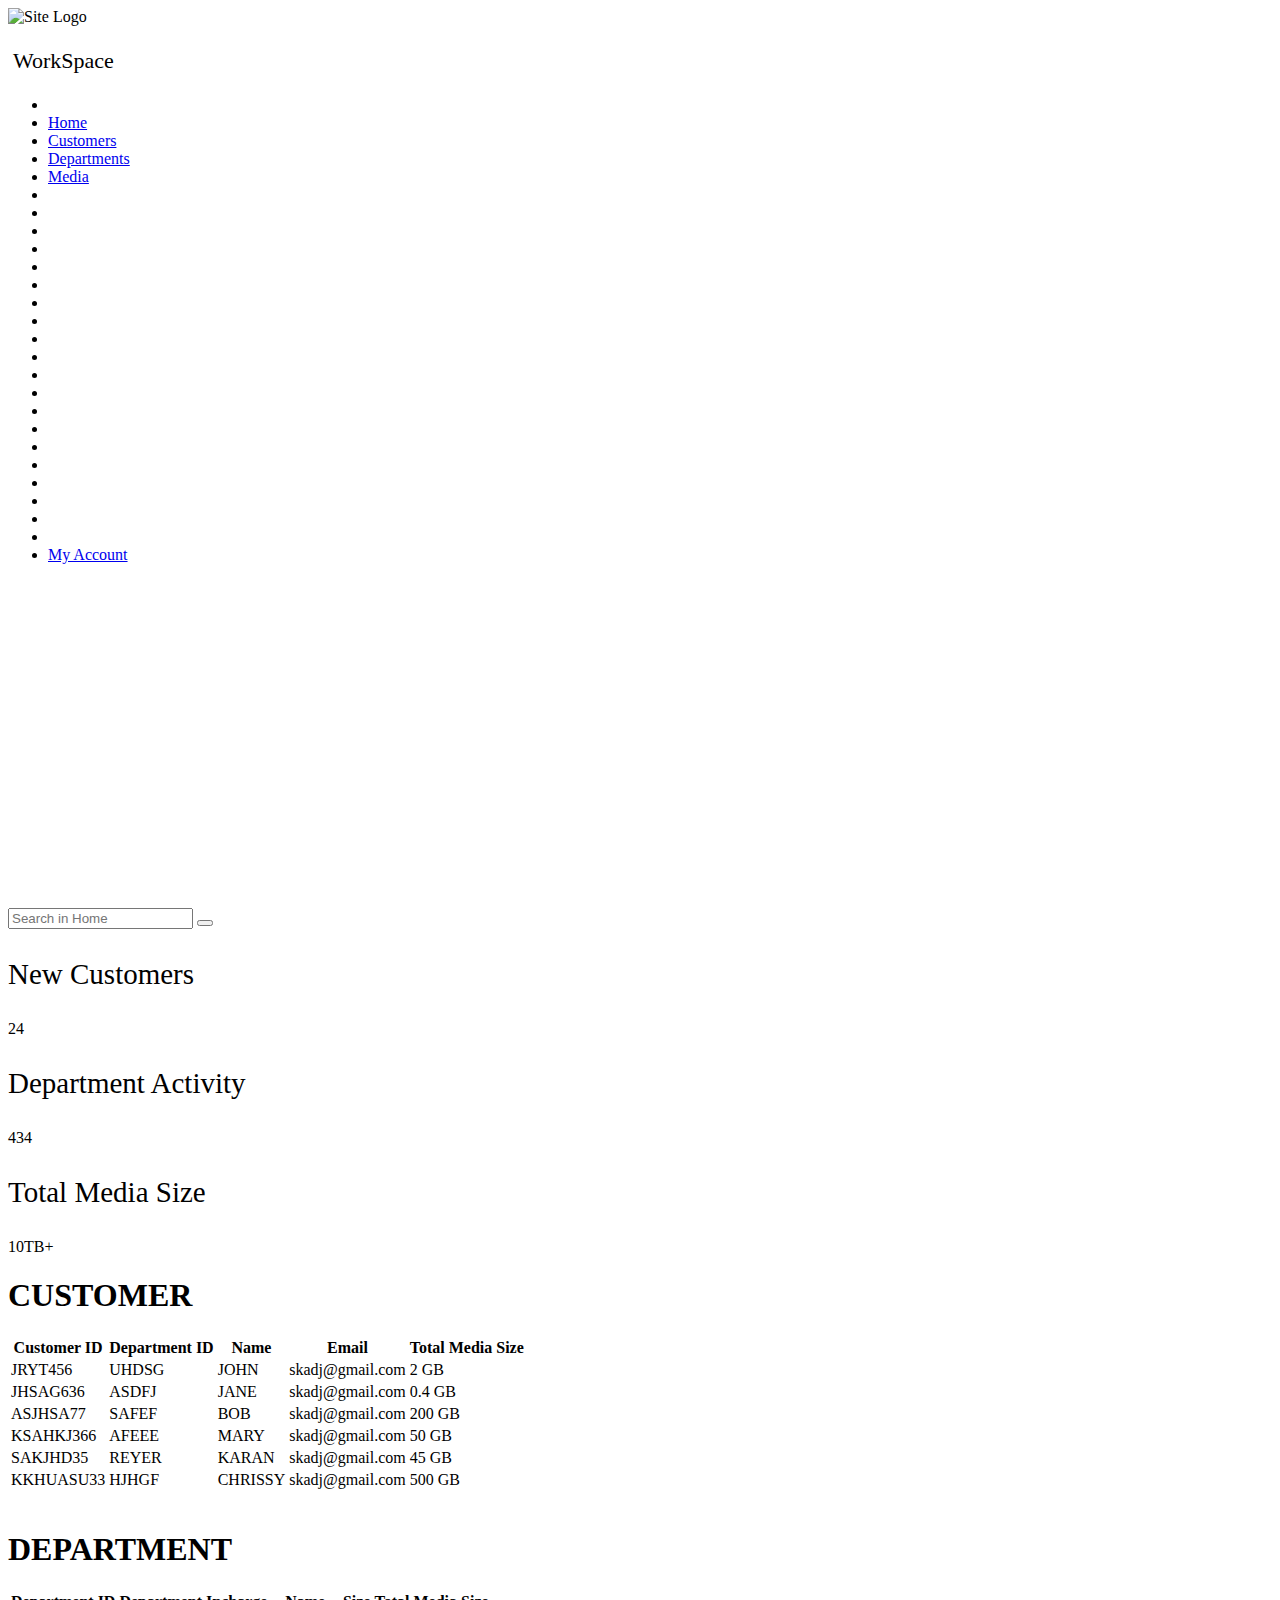
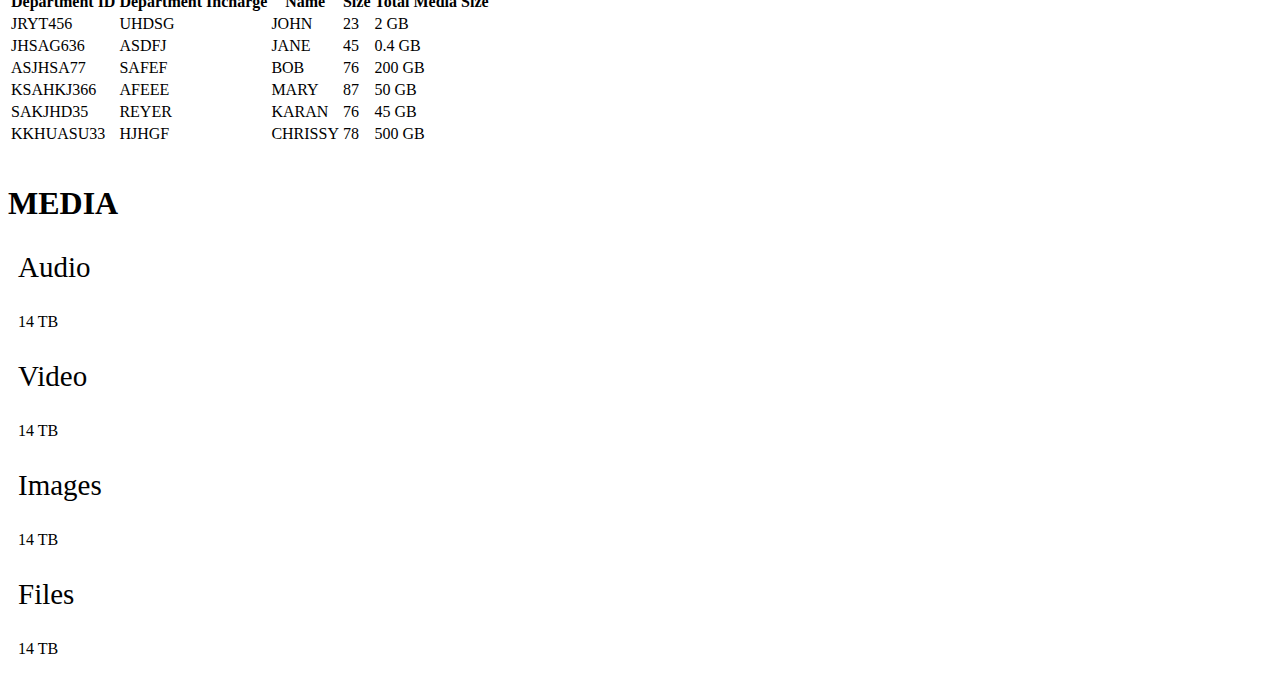
==== HTML/index.html @ 3aec768d "Add files via upload" ====
<!DOCTYPE html>
<html lang="en">
<head>
    <meta charset="UTF-8">
    <meta name="viewport" content="width=device-width, initial-scale=1.0">
    <link rel="stylesheet" href="style.css">
    <link rel="stylesheet" href="https://cdnjs.cloudflare.com/ajax/libs/font-awesome/6.5.2/css/all.min.css" integrity="sha512-SnH5WK+bZxgPHs44uWIX+LLJAJ9/2PkPKZ5QiAj6Ta86w+fsb2TkcmfRyVX3pBnMFcV7oQPJkl9QevSCWr3W6A==" crossorigin="anonymous" referrerpolicy="no-referrer" />
    <title>Website</title>
</head>
<body>
    <div class="row">
        <div class="column" style="width: 20%;">
            <div class="leftside">
                <nav style="width: 200px; height: 100vh;">
                    <div class="logo-container">
                        <img src="Boeinglogo.png" alt="Site Logo" class="logo">
                        <p class="title" style="font-size: 22px; font-family: Lucidahandwriting, cursive; margin-left: 5px;">WorkSpace</p>
                    </div>
                    <ul>
                        <li></li>
                        <li><a href="index.html" class="active"><i class="fa fa-home"></i> Home</a></li>
                        <li><a href="customers.html"><i class="fas fa-user-friends"></i> Customers</a></li>
                        <li><a href="departments.html"><i class="far fa-address-card"></i> Departments</a></li>
                        <li><a href="media.html"><i class="fas fa-images"></i> Media</a></li>
                        <li></li>
                        <li></li>
                        <li></li>
                        <li></li>
                        <li></li>
                        <li></li>
                        <li></li>
                        <li></li>
                        <li></li>
                        <li></li>
                        <li></li>
                        <li></li>
                        <li></li>
                        <li></li>
                        <li></li>
                        <li></li>
                        <li></li>
                        <li></li>
                        <li></li>
                        <li></li>
                        <li><a href="account.html"><i class="fas fa-user-alt"></i> My Account</a></li>
                    </ul>
                </nav>
            </div>
        </div>
        <div class="column" style="width: 84.099%;">
            <div class="rightside">
                <header>
                    <div class="search">
                        <input type="text" placeholder="Search in Home">
                        <button type="submit"><i class="fa fa-search"></i></button>
                    </div>
                </header>
                <div class="main-content">
                    
                    <div class="home">
                        
                        <div class="stats">
                            <div class="stat-box">
                                <p style="font-size: 29px;">New Customers</p>
                                <p>24</p>
                            </div>
                            <div class="stat-box">
                                <p style="font-size: 29px;">Department Activity</p>
                                <p>434</p>
                            </div>
                            <div class="stat-box">
                                <p style="font-size: 29px;">Total Media Size</p>
                                <p>10TB+</p>
                            </div>
                        </div>
                        <div>
                            <div>
                                <div class="banner">
                                    <h1>CUSTOMER</h1>
                                </div>
                                <table>
                                    <thead>
                                        <tr>
                                            <th>Customer ID</th>
                                            <th>Department ID</th>
                                            <th>Name</th>
                                            <th>Email</th>
                                            <th>Total Media Size</th>
                                        </tr>
                                    </thead>
                                    <tbody>
                                        <tr>
                                            <td>JRYT456</td>
                                            <td>UHDSG</td>
                                            <td>JOHN</td>
                                            <td>skadj@gmail.com</td>
                                            <td>2 GB</td>
                                        </tr>
                                        <tr>
                                            <td>JHSAG636</td>
                                            <td>ASDFJ</td>
                                            <td>JANE</td>
                                            <td>skadj@gmail.com</td>
                                            <td>0.4 GB</td>
                                        </tr>
                                        <tr>
                                            <td>ASJHSA77</td>
                                            <td>SAFEF</td>
                                            <td>BOB</td>
                                            <td>skadj@gmail.com</td>
                                            <td>200 GB</td>
                                        </tr>
                                        <tr>
                                            <td>KSAHKJ366</td>
                                            <td>AFEEE</td>
                                            <td>MARY</td>
                                            <td>skadj@gmail.com</td>
                                            <td>50 GB</td>
                                        </tr>
                                        <tr>
                                            <td>SAKJHD35</td>
                                            <td>REYER</td>
                                            <td>KARAN</td>
                                            <td>skadj@gmail.com</td>
                                            <td>45 GB</td>
                                        </tr>
                                        <tr>
                                            <td>KKHUASU33</td>
                                            <td>HJHGF</td>
                                            <td>CHRISSY</td>
                                            <td>skadj@gmail.com</td>
                                            <td>500 GB</td>
                                        </tr>
                                    </tbody>
                                </table>
                                <br>
                            </div>
                            <div class="banner">
                                <h1>DEPARTMENT</h1>
                            </div>
                            <table>
                                <thead>
                                    <tr>
                                        <th>Department ID</th>
                                        <th>Department Incharge</th>
                                        <th>Name</th>
                                        <th>Size</th>
                                        <th>Total Media Size</th>
                                    </tr>
                                </thead>
                                <tbody>
                                    <tr>
                                        <td>JRYT456</td>
                                        <td>UHDSG</td>
                                        <td>JOHN</td>
                                        <td>23</td>
                                        <td>2 GB</td>
                                    </tr>
                                    <tr>
                                        <td>JHSAG636</td>
                                        <td>ASDFJ</td>
                                        <td>JANE</td>
                                        <td>45</td>
                                        <td>0.4 GB</td>
                                    </tr>
                                    <tr>
                                        <td>ASJHSA77</td>
                                        <td>SAFEF</td>
                                        <td>BOB</td>
                                        <td>76</td>
                                        <td>200 GB</td>
                                    </tr>
                                    <tr>
                                        <td>KSAHKJ366</td>
                                        <td>AFEEE</td>
                                        <td>MARY</td>
                                        <td>87</td>
                                        <td>50 GB</td>
                                    </tr>
                                    <tr>
                                        <td>SAKJHD35</td>
                                        <td>REYER</td>
                                        <td>KARAN</td>
                                        <td>76</td>
                                        <td>45 GB</td>
                                    </tr>
                                    <tr>
                                        <td>KKHUASU33</td>
                                        <td>HJHGF</td>
                                        <td>CHRISSY</td>
                                        <td>78</td>
                                        <td>500 GB</td>
                                    </tr>
                                </tbody>
                            </table>
                            <br>
                            <div class="banner">
                                <h1>MEDIA</h1>
                            </div>
                            <div class="stats" style="margin: 10px;">
                                <div class="stat-box" >
                                    <p style="font-size: 29px;">Audio</p>
                                    <p>14 TB</p>
                                </div>
                                <div class="stat-box">
                                    <p style="font-size: 29px;">Video</p>
                                    <p>14 TB</p>
                                </div>
                                <div class="stat-box">
                                    <p style="font-size: 29px;">Images</p>
                                    <p>14 TB</p>
                                </div>
                                <div class="stat-box">
                                    <p style="font-size: 29px;">Files</p>
                                    <p>14 TB</p>
                                </div>
                            </div>
                        </div>
                    </div>
                    </section>
                </div>
            </div>
        </div>
    </div>
</body>
</html>
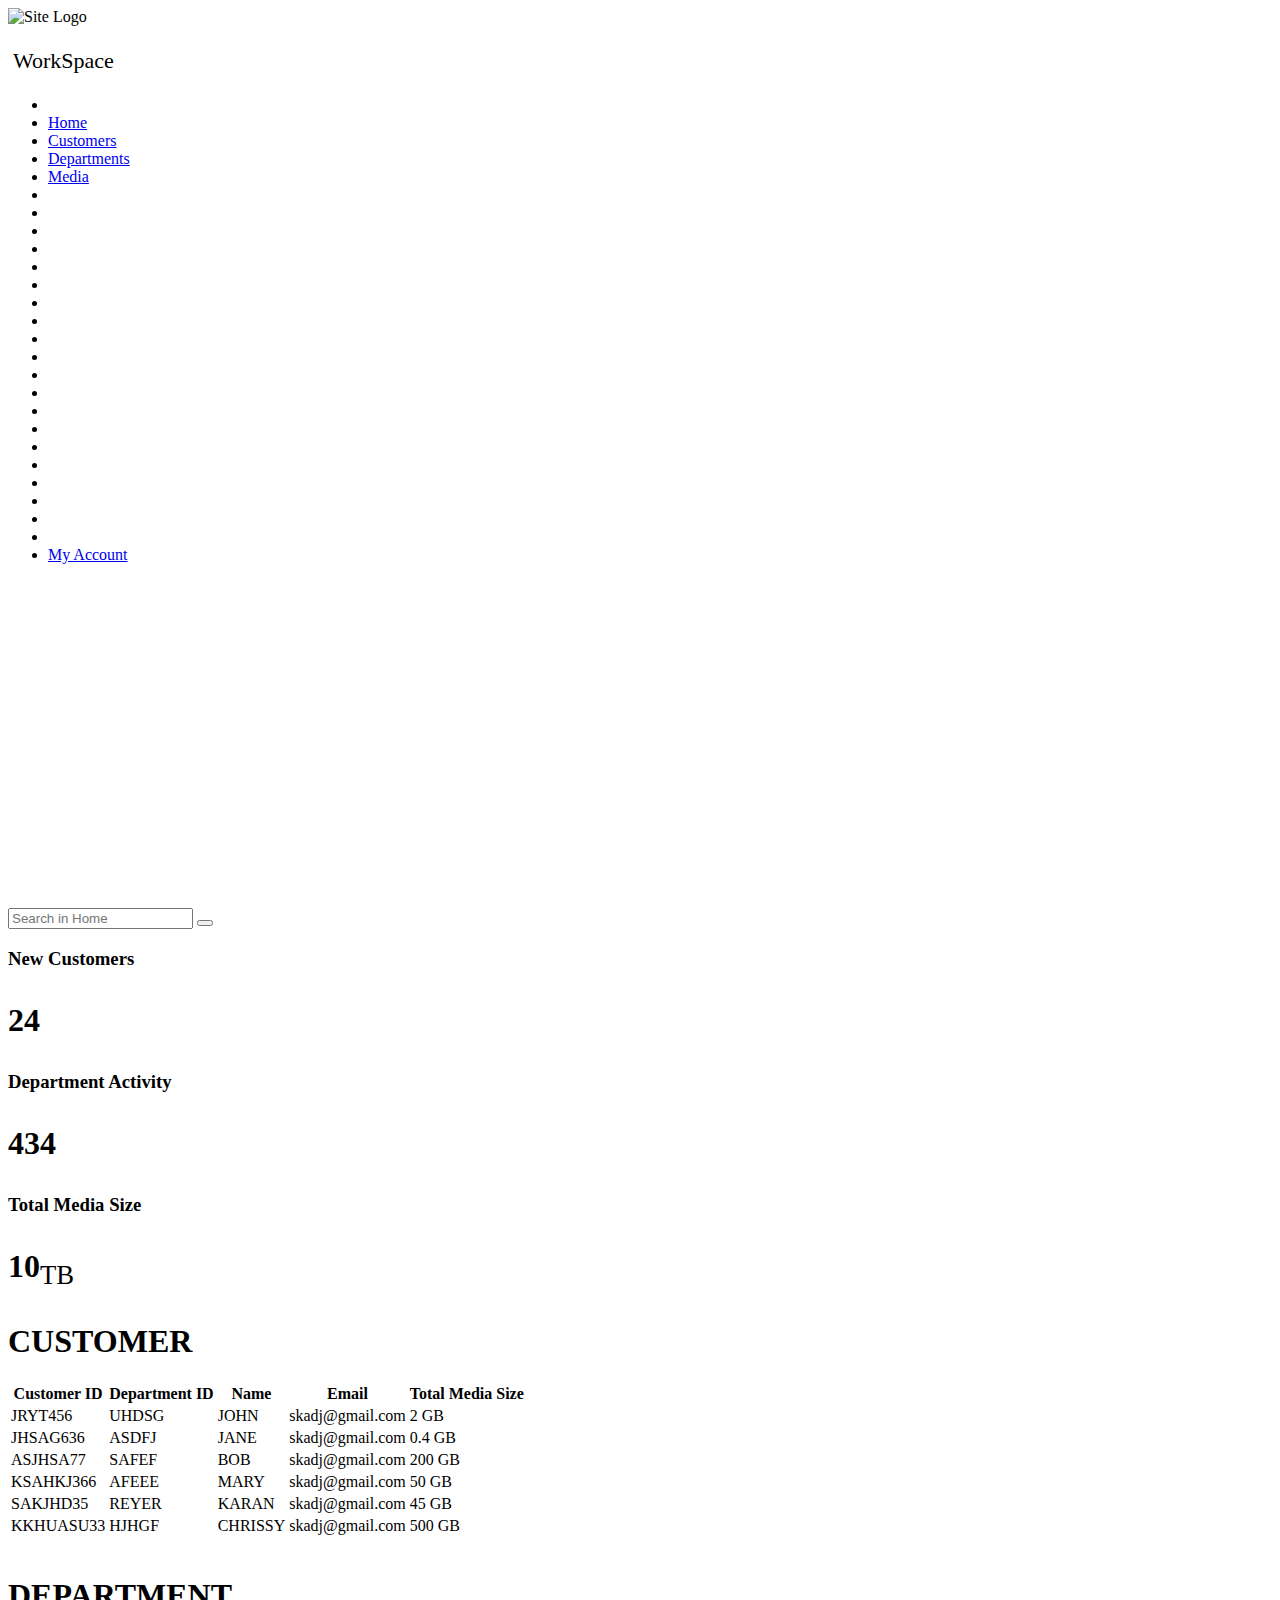
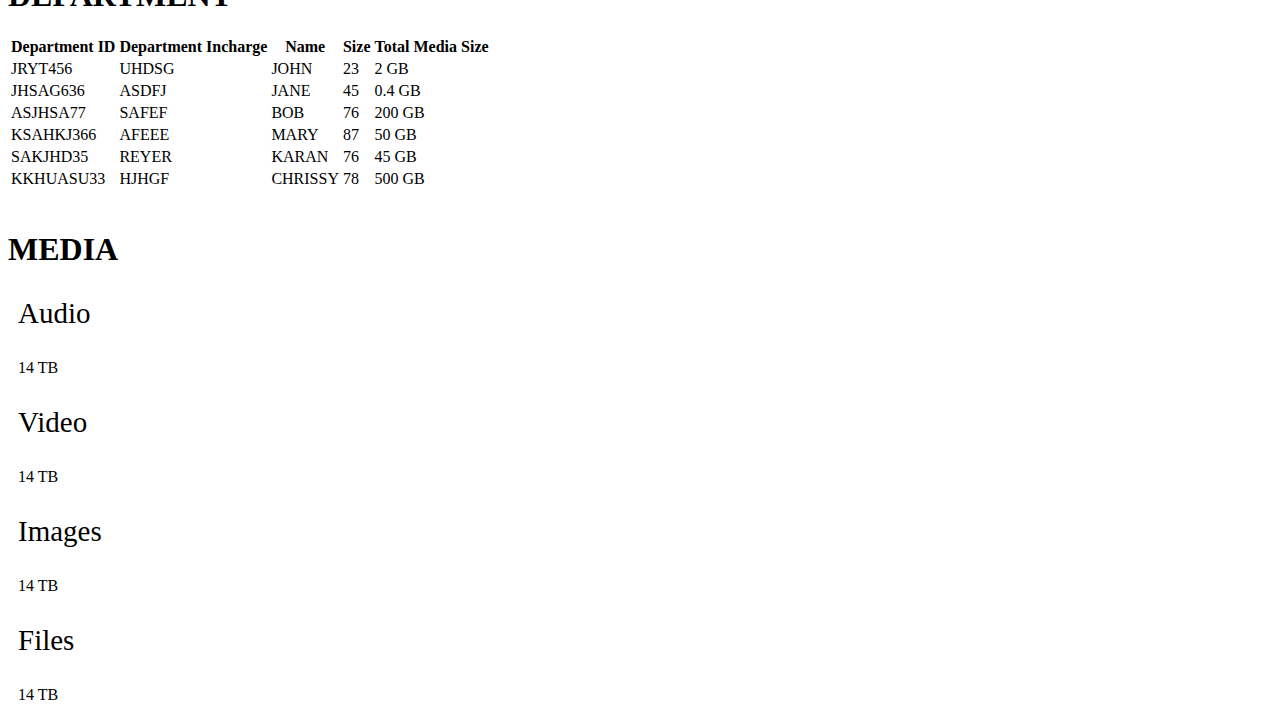
==== commit acaeb35a: "Update index.html" ====
--- a/HTML/index.html
+++ b/HTML/index.html
@@ -13,7 +13,7 @@
             <div class="leftside">
                 <nav style="width: 200px; height: 100vh;">
                     <div class="logo-container">
-                        <img src="Boeinglogo.png" alt="Site Logo" class="logo">
+                        <img src="logo.jpg" alt="Site Logo" class="logo">
                         <p class="title" style="font-size: 22px; font-family: Lucidahandwriting, cursive; margin-left: 5px;">WorkSpace</p>
                     </div>
                     <ul>
@@ -61,16 +61,16 @@
                         
                         <div class="stats">
                             <div class="stat-box">
-                                <p style="font-size: 29px;">New Customers</p>
-                                <p>24</p>
+                                <h3>New Customers</h3>
+                                <p style="font-size: 32px;"><b>24</b></p>
                             </div>
                             <div class="stat-box">
-                                <p style="font-size: 29px;">Department Activity</p>
-                                <p>434</p>
+                                <h3>Department Activity</h3>
+                                <p style="font-size: 32px;"><b>434</b></p>
                             </div>
                             <div class="stat-box">
-                                <p style="font-size: 29px;">Total Media Size</p>
-                                <p>10TB+</p>
+                                <h3>Total Media Size</h3>
+                                <p style="font-size: 32px;"><b>10</b><sub>TB</sub></p>
                             </div>
                         </div>
                         <div>
@@ -223,4 +223,4 @@
         </div>
     </div>
 </body>
-</html>+</html>
